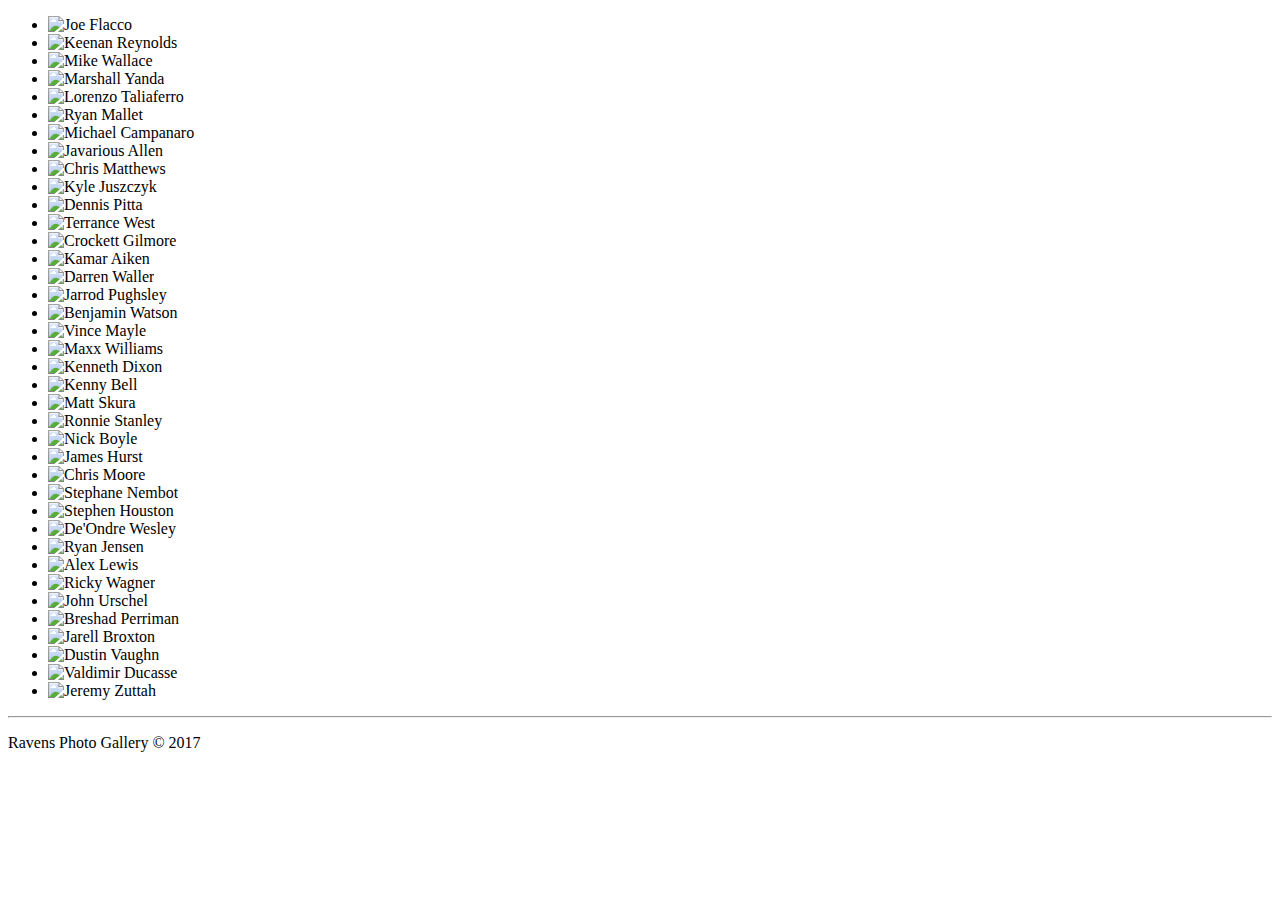
==== animated_gallery/index.html @ e68f6875 "Ravens gallery markup code" ====
<!DOCTYPE html>
<html>
  <head>
    <title>Ravens Photo Gallery</title>
    <!--Main CSS File-->
    <link rel="stylesheet" href="css/styles.css" type="text/css">
  </head>
  <body>
    <header>
      <div class="container">
        <nav id="navbar"></nav>
      </div><!--Container-->
    </header>

    <section id="main">
      <div class="container">
        <ul id="gallery">
          <li data-tags="Offense, Quarterback"><img alt="Joe Flacco" src="http://www.baltimoreravens.com/assets/images/imported/BAL/news-articles/2015/12-December/05/30_FlaccoInjury_news.jpg"></li>
          <li data-tags="Offense, Wide Receiver"><img alt="Keenan Reynolds" src="http://www.baltimoreravens.com/assets/images/imported/BAL/news-articles/2016/07-July/01_reynolds_news.jpg"></li>
          <li data-tags="Offense, Wide Receiver"><img alt="Mike Wallace" src="http://snagfilms-a.akamaihd.net/de/93/5082a1234f2aade411c98cd5c0af/ravens16-wk4-mike-wallace.jpg"></li>
          <li data-tags="Offense, Guard"><img alt="Marshall Yanda" src="http://www.baltimoreravens.com/assets/images/imported/BAL/news-articles/2016/01-January/02/08_YandaAllPro_news.jpg"></li>

          <li data-tags="Offense, Running Back"><img alt="Lorenzo Taliaferro" src="https://scontent.cdninstagram.com/hphotos-xfa1/t51.2885-15/e15/11327132_1063743180306074_577515995_n.jpg"></li>
          <li data-tags="Offense, Quarterback"><img alt="Ryan Mallet"src="http://www.baltimoreravens.com/assets/images/imported/BAL/news-articles/2015/12-December/05/31_RyanMallett_news.jpg"></li>
          <li data-tags="Offense, Wide Receiver"><img alt="Michael Campanaro" src="http://www.baltimoreravens.com/assets/images/imported/BAL/news-articles/2016/01-January/02/16_CampanaroMakeOrBreak_news.jpg"></li>
          <li data-tags="Offense, Running Back"><img alt="Javarious Allen" src="http://www.baltimoreravens.com/assets/images/imported/BAL/news-articles/2015/07-July/02/09_BuckAllenNewOher_news.jpg"></li>
          <li data-tags="Offense, Wide Receiver"><img alt="Chris Matthews" src="http://www.baltimoreravens.com/assets/images/imported/BAL/news-articles/2015/12-December/02/10_ChrisMatthews_news.jpg"></li>

          <li data-tags="Offense, Fullback"><img alt="Kyle Juszczyk" src="http://www.baltimoreravens.com/assets/images/imported/BAL/news-articles/2015/12-December/04/27_Juszczyk_news.jpg"></li>

          <li data-tags="Offense, Tight End"><img alt="Dennis Pitta" src="http://www.baltimoreravens.com/assets/images/imported/BAL/news-articles/2015/10-October/04/21_PittaReturn_news.jpg"></li>
          <li data-tags="Offense, Running Back"><img alt="Terrance West" src="http://www.baltimoreravens.com/assets/images/imported/BAL/news-articles/2016/08-August/02/09_west_news.jpg"></li>
          <li data-tags="Offense, Tight End"><img alt="Crockett Gilmore" src="http://crockettgillmore.com/wp-content/uploads/2015/09/crockett-gillmore-nfl-baltimore-ravens-training-camp.jpg"></li>
          <li data-tags="Offense, Wide Receiver"><img alt="Kamar Aiken" src="http://www.baltimoreravens.com/assets/images/imported/BAL/news-articles/2015/10-October/02/10_AikenInTheKnow_news.jpg"></li>
          <li data-tags="Offense, Tight End"><img alt="Darren Waller" src="https://upload.wikimedia.org/wikipedia/commons/thumb/3/3c/Darren_Waller.JPG/250px-Darren_Waller.JPG"></li>
          <li data-tags="Offense, Guard"><img alt="Jarrod Pughsley" src="http://the419.com/wp-content/uploads/2015/07/JarrodPughsley01kc.jpg"></li>
          <li data-tags="Offense, Tight End"><img alt="Benjamin Watson" src="http://www.baltimoreravens.com/assets/images/imported/BAL/news-articles/2016/08-August/04/27_watson_news.jpg"></li>
          <li data-tags="Offense, Wide Receiver"><img alt="Vince Mayle" src="http://www.baltimoreravens.com/assets/images/imported/BAL/news-articles/2016/12-December/05/30_Mayle_news.jpg"></li>
          <li data-tags="Offense, Tight End"><img alt="Maxx Williams" src="http://www.dynastynerds.com/wp-content/uploads/2016/04/maxx-williams-dynasty.jpg"></li>
          <li data-tags="Offense, Running Back"><img alt="Kenneth Dixon" src="http://wnst.net/wordpress/wp-content/uploads/2016/05/Screen-Shot-2016-05-07-at-5.24.17-PM-1.png"></li>
          <li data-tags="Offense, Wide Receiver"><img alt="Kenny Bell" src="http://sportsnaut.com/wp-content/uploads/2016/08/USATSI_8758265_168380823_lowres-810x540.jpg"></li>
          <li data-tags="Offense, Center"><img alt="Matt Skura" src="https://accsports.com/wp-content/uploads/2015/10/Screen-Shot-2015-10-27-at-2.09.18-PM.png"></li>

          <li data-tags="Offense, Offensive Tackle"><img alt="Ronnie Stanley" src="http://cdn.fansided.com/wp-content/blogs.dir/26/files/2016/08/9414213-ronnie-stanley-nfl-baltimore-ravens-training-camp-850x560.jpg"></li>
          <li data-tags="Offense, Tight End"><img alt="Nick Boyle" src="http://www.baltimoreravens.com/assets/images/imported/BAL/news-articles/2015/06-June/01/07_NickBoyle_news.jpg"></li>
          <li data-tags="Offense, Offensive Tackle"><img alt="James Hurst" src="http://cdn.fansided.com/wp-content/blogs.dir/26/files/2016/08/9340577-james-hurst-nfl-baltimore-ravens-minicamp-813x560.jpg"></li>
          <li data-tags="Offense, Wide Receiver"><img alt="Chris Moore" src="http://prod.static.ravens.clubs.nfl.com/assets/images/imported/BAL/news-articles/2016/08-August/03/16_newsandnotes_news.jpg"></li>
          <li data-tags="Offense, Offensive Tackle"><img alt="Stephane Nembot" src="http://extras.mnginteractive.com/live/media/site36/2015/1022/20151022__stephane-nembot~p1.jpg"></li>
          <li data-tags="Offense, Running Back"><img alt="Stephen Houston" src="http://sportshub.cbsistatic.com/i/r/2016/11/01/e2a24454-4616-4ec7-bd29-0a5b9498cb44/thumbnail/770x433/6a94b4211aa6e56c99280cfe8f3bb62a/64782023.jpg"></li>
          <li data-tags="Offense, Offensive Tackle"><img alt="De'Ondre Wesley" src="http://antiochherald.com/wp-content/uploads/2015/09/deondre_wesley.jpg"></li>
          <li data-tags="Offense, Center"><img alt="Ryan Jensen" src="http://www.baltimoreravens.com/assets/images/imported/BAL/news-articles/2014/05-May/05/31_RyanJensen_news.jpg"></li>

          <li data-tags="Offense, Guard"><img alt="Alex Lewis" src="https://s3media.247sports.com/Uploads/Assets/983/748/6_4748983.jpg"></li>
          <li data-tags="Offense, Offensive Tackle"><img alt="Ricky Wagner" src="http://www.rantsports.com/nfl/files/2014/11/Ricky-Wagner-Baltimore-Ravens-Kim-Klement-USA-TODAY.jpg"></li>
          <li data-tags="Offense, Guard"><img alt="John Urschel" src="https://i.kinja-img.com/gawker-media/image/upload/s--eoHc7lQo--/yyhgpozwmjuchr4sbcti.jpg"></li>
          <li data-tags="Offense, Wide Receiver"><img alt="Breshad Perriman" src="http://cdn-s3.si.com/images/breshad-perriman-ravens-portrait-2015.jpg"></li>
          <li data-tags="Offense, Guard"><img alt="Jarell Broxton" src="https://s3media.247sports.com/Uploads/Assets/876/701/7_701876.jpg"></li>
          <li data-tags="Offense, Quarterback"><img alt="Dustin Vaughn" src="http://www2.pictures.zimbio.com/gi/Dustin+Vaughan+Baltimore+Ravens+v+Dallas+Cowboys+P_taLNqyzXNl.jpg"></li>
          <li data-tags="Offense, Guard"><img alt="Valdimir Ducasse" src="http://assets.nydailynews.com/polopoly_fs/1.170334.1314039502!/img/httpImage/image.jpg_gen/derivatives/article_750/alg-ducasse-jpg.jpg"></li>
          <li data-tags="Offense, Center"><img alt="Jeremy Zuttah" src="http://wnst.net/wordpress/wp-content/uploads/2014/11/zuttah1.jpg"></li>
        </ul>
      </div><!--Container-->
      <hr>
      <footer>
        <div class="container">
          <p>Ravens Photo Gallery &copy; 2017</p>
        </div><!--Container-->
      </footer>
    </section>
  </body>
</html>
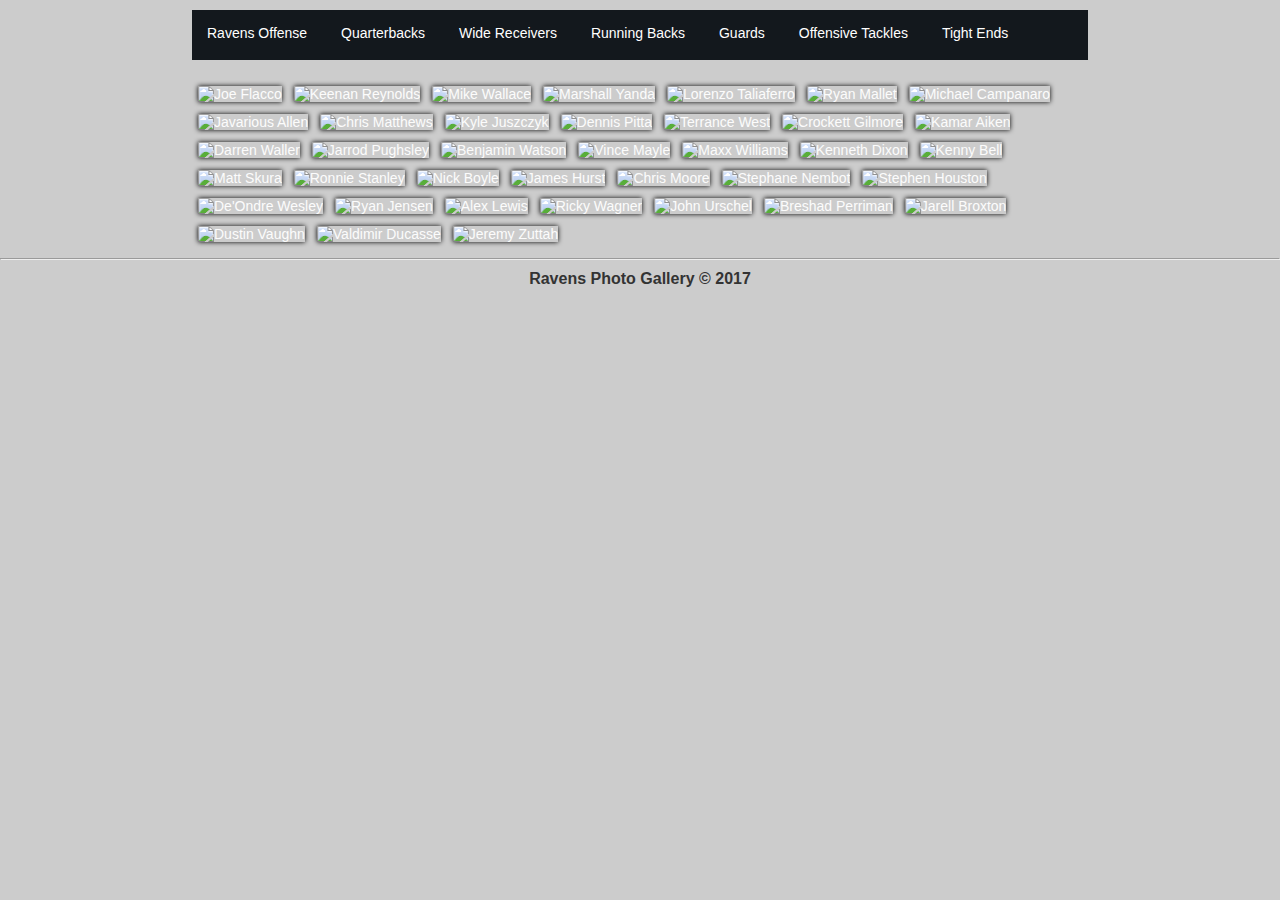
==== commit e785b09a: "Navigation bar markup and basic CSS" ====
--- a/animated_gallery/index.html
+++ b/animated_gallery/index.html
@@ -8,7 +8,17 @@
   <body>
     <header>
       <div class="container">
-        <nav id="navbar"></nav>
+        <nav id="navbar">
+          <a href="#">Ravens Offense</a>
+          <a href="#">Quarterbacks</a>
+          <a href="#">Wide Receivers</a>
+          <a href="#">Running Backs</a>
+          <a href="#">Guards</a>
+          <a href="#">Offensive Tackles</a>
+          <a href="#">Tight Ends</a>
+          <a href="#">Fullbacks</a>
+          <a href="#">Centers</a>
+        </nav>
       </div><!--Container-->
     </header>
 
--- a/animated_gallery/css/styles.css
+++ b/animated_gallery/css/styles.css
@@ -0,0 +1,82 @@
+/*RESET*/
+*{
+  margin: 0;
+  padding: 0;
+}
+
+/*General Styling*/
+body{
+  color: #fcfcfc;
+  font: 14px 'Segoe UI', Arial, sans-serif;
+  background: #ccc;
+}
+
+a{
+  text-decoration: none;
+  outline: none;
+  color: #54a6de;
+}
+
+/*Custom styling*/
+.container{
+  width: 70%;
+  margin: 10px auto;
+  overflow: hidden;
+}
+
+/*Nav styling*/
+#navbar{
+  display: block;
+  height: 50px;
+  background: #13181d;
+}
+
+#navbar a{
+  color: #fff;
+  display: inline-block;
+  height: 40px;
+  padding: 15px;
+}
+
+#navbar a.active, #navbar a:hover{
+  background: #333;
+}
+
+/*Content Styling*/
+#main{
+  display: block;
+  overflow: hidden;
+  width: 100%;
+  margin: 0 auto;
+  min-height: 475px;
+}
+
+#gallery img{
+  width: 200px;
+  height: 200px;
+}
+
+#main li{
+  float: left;
+  list-style: none;
+  margin: 6px;
+  position: relative;
+  -moz-box-shadow: 0 0 5px #000;
+  -webkit-box-shadow: 0 0 5px #000;
+  box-shadow: 0 0 5px #000;
+}
+
+#main ul{
+  overflow: hidden;
+}
+
+#main ul.hidden{
+  display: none;
+}
+
+footer{
+  text-align: center;
+  color: #333;
+  font-size: 16px;
+  font-weight: bold;
+}
